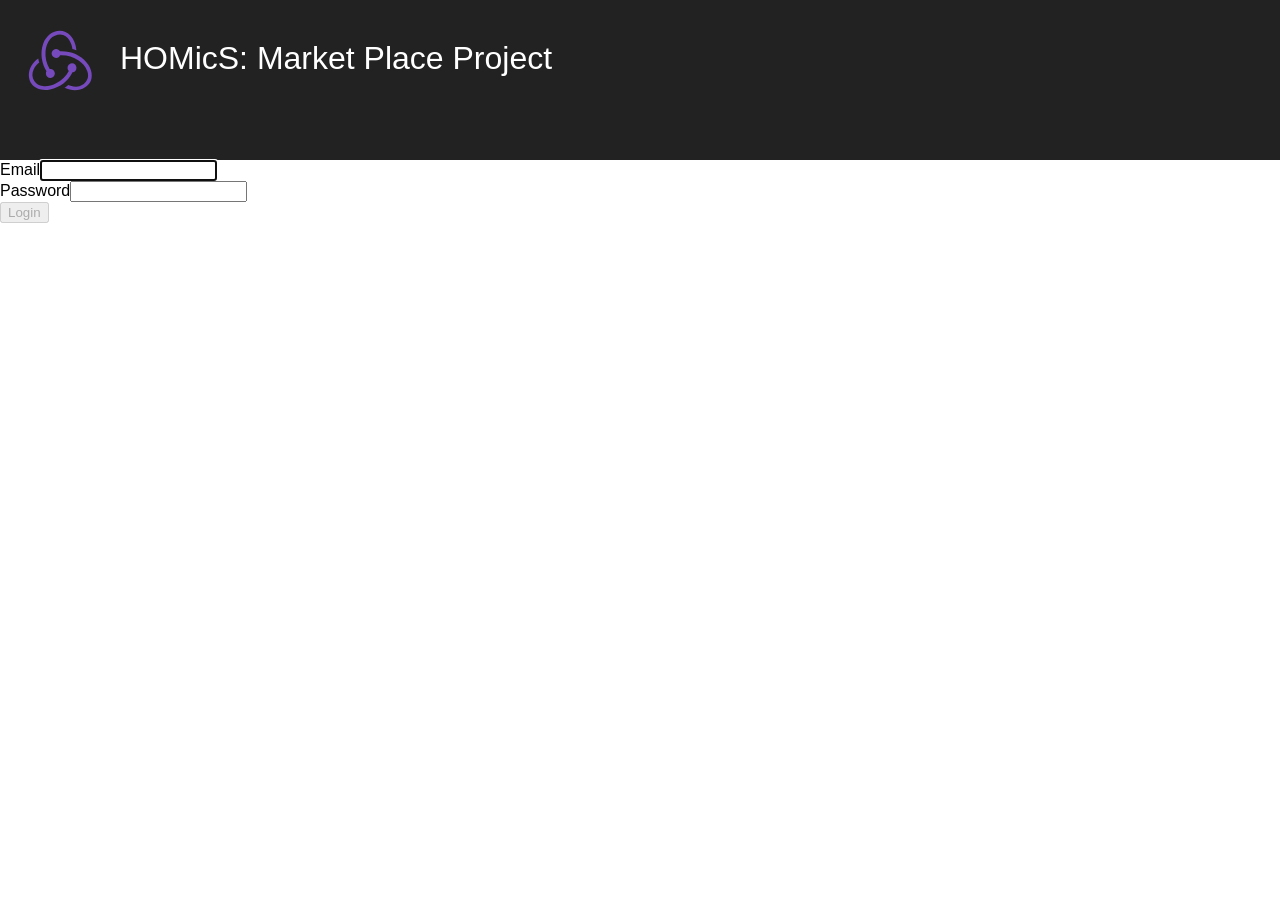
==== monolith/target/classes/public/index.html @ ddca1473 "0 - Init of HandsOn project with the monolith" ====
<!doctype html><html lang="en"><head><meta charset="utf-8"/><link rel="shortcut icon" href="./favicon.ico"/><meta name="viewport" content="width=device-width,initial-scale=1,shrink-to-fit=no"/><meta name="theme-color" content="#000000"/><link rel="manifest" href="./manifest.json"/><title>React App</title><link href="./static/css/2.771b2399.chunk.css" rel="stylesheet"><link href="./static/css/main.bd9f12b7.chunk.css" rel="stylesheet"></head><body><noscript>You need to enable JavaScript to run this app.</noscript><div id="root"></div><script>!function(l){function e(e){for(var r,t,n=e[0],o=e[1],u=e[2],f=0,i=[];f<n.length;f++)t=n[f],p[t]&&i.push(p[t][0]),p[t]=0;for(r in o)Object.prototype.hasOwnProperty.call(o,r)&&(l[r]=o[r]);for(s&&s(e);i.length;)i.shift()();return c.push.apply(c,u||[]),a()}function a(){for(var e,r=0;r<c.length;r++){for(var t=c[r],n=!0,o=1;o<t.length;o++){var u=t[o];0!==p[u]&&(n=!1)}n&&(c.splice(r--,1),e=f(f.s=t[0]))}return e}var t={},p={1:0},c=[];function f(e){if(t[e])return t[e].exports;var r=t[e]={i:e,l:!1,exports:{}};return l[e].call(r.exports,r,r.exports,f),r.l=!0,r.exports}f.m=l,f.c=t,f.d=function(e,r,t){f.o(e,r)||Object.defineProperty(e,r,{enumerable:!0,get:t})},f.r=function(e){"undefined"!=typeof Symbol&&Symbol.toStringTag&&Object.defineProperty(e,Symbol.toStringTag,{value:"Module"}),Object.defineProperty(e,"__esModule",{value:!0})},f.t=function(r,e){if(1&e&&(r=f(r)),8&e)return r;if(4&e&&"object"==typeof r&&r&&r.__esModule)return r;var t=Object.create(null);if(f.r(t),Object.defineProperty(t,"default",{enumerable:!0,value:r}),2&e&&"string"!=typeof r)for(var n in r)f.d(t,n,function(e){return r[e]}.bind(null,n));return t},f.n=function(e){var r=e&&e.__esModule?function(){return e.default}:function(){return e};return f.d(r,"a",r),r},f.o=function(e,r){return Object.prototype.hasOwnProperty.call(e,r)},f.p="./";var r=window.webpackJsonp=window.webpackJsonp||[],n=r.push.bind(r);r.push=e,r=r.slice();for(var o=0;o<r.length;o++)e(r[o]);var s=n;a()}([])</script><script src="./static/js/2.e6fa1d7d.chunk.js"></script><script src="./static/js/main.fa5af7bd.chunk.js"></script></body></html>
---- monolith/target/classes/public/static/css/2.771b2399.chunk.css ----
.Toastify__toast-container{z-index:9999;position:fixed;padding:4px;width:320px;box-sizing:border-box;color:#fff}.Toastify__toast-container--top-left{top:1em;left:1em}.Toastify__toast-container--top-center{top:1em;left:50%;margin-left:-160px}.Toastify__toast-container--top-right{top:1em;right:1em}.Toastify__toast-container--bottom-left{bottom:1em;left:1em}.Toastify__toast-container--bottom-center{bottom:1em;left:50%;margin-left:-160px}.Toastify__toast-container--bottom-right{bottom:1em;right:1em}@media only screen and (max-width:480px){.Toastify__toast-container{width:100vw;padding:0;left:0;margin:0}.Toastify__toast-container--top-center,.Toastify__toast-container--top-left,.Toastify__toast-container--top-right{top:0}.Toastify__toast-container--bottom-center,.Toastify__toast-container--bottom-left,.Toastify__toast-container--bottom-right{bottom:0}.Toastify__toast-container--rtl{right:0;left:auto}}.Toastify__toast{position:relative;min-height:64px;box-sizing:border-box;margin-bottom:1rem;padding:8px;border-radius:1px;box-shadow:0 1px 10px 0 rgba(0,0,0,.1),0 2px 15px 0 rgba(0,0,0,.05);display:-webkit-flex;display:flex;-webkit-justify-content:space-between;justify-content:space-between;max-height:800px;overflow:hidden;font-family:sans-serif;cursor:pointer;direction:ltr}.Toastify__toast--rtl{direction:rtl}.Toastify__toast--default{background:#fff;color:#aaa}.Toastify__toast--info{background:#3498db}.Toastify__toast--success{background:#07bc0c}.Toastify__toast--warning{background:#f1c40f}.Toastify__toast--error{background:#e74c3c}.Toastify__toast-body{margin:auto 0;-webkit-flex:1 1;flex:1 1}@media only screen and (max-width:480px){.Toastify__toast{margin-bottom:0}}.Toastify__close-button{color:#fff;font-weight:700;font-size:14px;background:transparent;outline:none;border:none;padding:0;cursor:pointer;opacity:.7;-webkit-transition:.3s ease;transition:.3s ease;-webkit-align-self:flex-start;align-self:flex-start}.Toastify__close-button--default{color:#000;opacity:.3}.Toastify__close-button:focus,.Toastify__close-button:hover{opacity:1}@-webkit-keyframes Toastify__trackProgress{0%{-webkit-transform:scaleX(1);transform:scaleX(1)}to{-webkit-transform:scaleX(0);transform:scaleX(0)}}@keyframes Toastify__trackProgress{0%{-webkit-transform:scaleX(1);transform:scaleX(1)}to{-webkit-transform:scaleX(0);transform:scaleX(0)}}.Toastify__progress-bar{position:absolute;bottom:0;left:0;width:100%;height:5px;z-index:9999;opacity:.7;background-color:hsla(0,0%,100%,.7);-webkit-transform-origin:left;transform-origin:left}.Toastify__progress-bar--animated{-webkit-animation:Toastify__trackProgress linear 1 forwards;animation:Toastify__trackProgress linear 1 forwards}.Toastify__progress-bar--controlled{-webkit-transition:-webkit-transform .2s;transition:-webkit-transform .2s;transition:transform .2s;transition:transform .2s,-webkit-transform .2s}.Toastify__progress-bar--rtl{right:0;left:auto;-webkit-transform-origin:right;transform-origin:right}.Toastify__progress-bar--default{background:-webkit-linear-gradient(left,#4cd964,#5ac8fa,#007aff,#34aadc,#5856d6,#ff2d55);background:linear-gradient(90deg,#4cd964,#5ac8fa,#007aff,#34aadc,#5856d6,#ff2d55)}@-webkit-keyframes Toastify__bounceInRight{0%,60%,75%,90%,to{-webkit-animation-timing-function:cubic-bezier(.215,.61,.355,1);animation-timing-function:cubic-bezier(.215,.61,.355,1)}0%{opacity:0;-webkit-transform:translate3d(3000px,0,0);transform:translate3d(3000px,0,0)}60%{opacity:1;-webkit-transform:translate3d(-25px,0,0);transform:translate3d(-25px,0,0)}75%{-webkit-transform:translate3d(10px,0,0);transform:translate3d(10px,0,0)}90%{-webkit-transform:translate3d(-5px,0,0);transform:translate3d(-5px,0,0)}to{-webkit-transform:none;transform:none}}@keyframes Toastify__bounceInRight{0%,60%,75%,90%,to{-webkit-animation-timing-function:cubic-bezier(.215,.61,.355,1);animation-timing-function:cubic-bezier(.215,.61,.355,1)}0%{opacity:0;-webkit-transform:translate3d(3000px,0,0);transform:translate3d(3000px,0,0)}60%{opacity:1;-webkit-transform:translate3d(-25px,0,0);transform:translate3d(-25px,0,0)}75%{-webkit-transform:translate3d(10px,0,0);transform:translate3d(10px,0,0)}90%{-webkit-transform:translate3d(-5px,0,0);transform:translate3d(-5px,0,0)}to{-webkit-transform:none;transform:none}}@-webkit-keyframes Toastify__bounceOutRight{20%{opacity:1;-webkit-transform:translate3d(-20px,0,0);transform:translate3d(-20px,0,0)}to{opacity:0;-webkit-transform:translate3d(2000px,0,0);transform:translate3d(2000px,0,0)}}@keyframes Toastify__bounceOutRight{20%{opacity:1;-webkit-transform:translate3d(-20px,0,0);transform:translate3d(-20px,0,0)}to{opacity:0;-webkit-transform:translate3d(2000px,0,0);transform:translate3d(2000px,0,0)}}@-webkit-keyframes Toastify__bounceInLeft{0%,60%,75%,90%,to{-webkit-animation-timing-function:cubic-bezier(.215,.61,.355,1);animation-timing-function:cubic-bezier(.215,.61,.355,1)}0%{opacity:0;-webkit-transform:translate3d(-3000px,0,0);transform:translate3d(-3000px,0,0)}60%{opacity:1;-webkit-transform:translate3d(25px,0,0);transform:translate3d(25px,0,0)}75%{-webkit-transform:translate3d(-10px,0,0);transform:translate3d(-10px,0,0)}90%{-webkit-transform:translate3d(5px,0,0);transform:translate3d(5px,0,0)}to{-webkit-transform:none;transform:none}}@keyframes Toastify__bounceInLeft{0%,60%,75%,90%,to{-webkit-animation-timing-function:cubic-bezier(.215,.61,.355,1);animation-timing-function:cubic-bezier(.215,.61,.355,1)}0%{opacity:0;-webkit-transform:translate3d(-3000px,0,0);transform:translate3d(-3000px,0,0)}60%{opacity:1;-webkit-transform:translate3d(25px,0,0);transform:translate3d(25px,0,0)}75%{-webkit-transform:translate3d(-10px,0,0);transform:translate3d(-10px,0,0)}90%{-webkit-transform:translate3d(5px,0,0);transform:translate3d(5px,0,0)}to{-webkit-transform:none;transform:none}}@-webkit-keyframes Toastify__bounceOutLeft{20%{opacity:1;-webkit-transform:translate3d(20px,0,0);transform:translate3d(20px,0,0)}to{opacity:0;-webkit-transform:translate3d(-2000px,0,0);transform:translate3d(-2000px,0,0)}}@keyframes Toastify__bounceOutLeft{20%{opacity:1;-webkit-transform:translate3d(20px,0,0);transform:translate3d(20px,0,0)}to{opacity:0;-webkit-transform:translate3d(-2000px,0,0);transform:translate3d(-2000px,0,0)}}@-webkit-keyframes Toastify__bounceInUp{0%,60%,75%,90%,to{-webkit-animation-timing-function:cubic-bezier(.215,.61,.355,1);animation-timing-function:cubic-bezier(.215,.61,.355,1)}0%{opacity:0;-webkit-transform:translate3d(0,3000px,0);transform:translate3d(0,3000px,0)}60%{opacity:1;-webkit-transform:translate3d(0,-20px,0);transform:translate3d(0,-20px,0)}75%{-webkit-transform:translate3d(0,10px,0);transform:translate3d(0,10px,0)}90%{-webkit-transform:translate3d(0,-5px,0);transform:translate3d(0,-5px,0)}to{-webkit-transform:translateZ(0);transform:translateZ(0)}}@keyframes Toastify__bounceInUp{0%,60%,75%,90%,to{-webkit-animation-timing-function:cubic-bezier(.215,.61,.355,1);animation-timing-function:cubic-bezier(.215,.61,.355,1)}0%{opacity:0;-webkit-transform:translate3d(0,3000px,0);transform:translate3d(0,3000px,0)}60%{opacity:1;-webkit-transform:translate3d(0,-20px,0);transform:translate3d(0,-20px,0)}75%{-webkit-transform:translate3d(0,10px,0);transform:translate3d(0,10px,0)}90%{-webkit-transform:translate3d(0,-5px,0);transform:translate3d(0,-5px,0)}to{-webkit-transform:translateZ(0);transform:translateZ(0)}}@-webkit-keyframes Toastify__bounceOutUp{20%{-webkit-transform:translate3d(0,-10px,0);transform:translate3d(0,-10px,0)}40%,45%{opacity:1;-webkit-transform:translate3d(0,20px,0);transform:translate3d(0,20px,0)}to{opacity:0;-webkit-transform:translate3d(0,-2000px,0);transform:translate3d(0,-2000px,0)}}@keyframes Toastify__bounceOutUp{20%{-webkit-transform:translate3d(0,-10px,0);transform:translate3d(0,-10px,0)}40%,45%{opacity:1;-webkit-transform:translate3d(0,20px,0);transform:translate3d(0,20px,0)}to{opacity:0;-webkit-transform:translate3d(0,-2000px,0);transform:translate3d(0,-2000px,0)}}@-webkit-keyframes Toastify__bounceInDown{0%,60%,75%,90%,to{-webkit-animation-timing-function:cubic-bezier(.215,.61,.355,1);animation-timing-function:cubic-bezier(.215,.61,.355,1)}0%{opacity:0;-webkit-transform:translate3d(0,-3000px,0);transform:translate3d(0,-3000px,0)}60%{opacity:1;-webkit-transform:translate3d(0,25px,0);transform:translate3d(0,25px,0)}75%{-webkit-transform:translate3d(0,-10px,0);transform:translate3d(0,-10px,0)}90%{-webkit-transform:translate3d(0,5px,0);transform:translate3d(0,5px,0)}to{-webkit-transform:none;transform:none}}@keyframes Toastify__bounceInDown{0%,60%,75%,90%,to{-webkit-animation-timing-function:cubic-bezier(.215,.61,.355,1);animation-timing-function:cubic-bezier(.215,.61,.355,1)}0%{opacity:0;-webkit-transform:translate3d(0,-3000px,0);transform:translate3d(0,-3000px,0)}60%{opacity:1;-webkit-transform:translate3d(0,25px,0);transform:translate3d(0,25px,0)}75%{-webkit-transform:translate3d(0,-10px,0);transform:translate3d(0,-10px,0)}90%{-webkit-transform:translate3d(0,5px,0);transform:translate3d(0,5px,0)}to{-webkit-transform:none;transform:none}}@-webkit-keyframes Toastify__bounceOutDown{20%{-webkit-transform:translate3d(0,10px,0);transform:translate3d(0,10px,0)}40%,45%{opacity:1;-webkit-transform:translate3d(0,-20px,0);transform:translate3d(0,-20px,0)}to{opacity:0;-webkit-transform:translate3d(0,2000px,0);transform:translate3d(0,2000px,0)}}@keyframes Toastify__bounceOutDown{20%{-webkit-transform:translate3d(0,10px,0);transform:translate3d(0,10px,0)}40%,45%{opacity:1;-webkit-transform:translate3d(0,-20px,0);transform:translate3d(0,-20px,0)}to{opacity:0;-webkit-transform:translate3d(0,2000px,0);transform:translate3d(0,2000px,0)}}.Toastify__bounce-enter--bottom-left,.Toastify__bounce-enter--top-left{-webkit-animation-name:Toastify__bounceInLeft;animation-name:Toastify__bounceInLeft}.Toastify__bounce-enter--bottom-right,.Toastify__bounce-enter--top-right{-webkit-animation-name:Toastify__bounceInRight;animation-name:Toastify__bounceInRight}.Toastify__bounce-enter--top-center{-webkit-animation-name:Toastify__bounceInDown;animation-name:Toastify__bounceInDown}.Toastify__bounce-enter--bottom-center{-webkit-animation-name:Toastify__bounceInUp;animation-name:Toastify__bounceInUp}.Toastify__bounce-exit--bottom-left,.Toastify__bounce-exit--top-left{-webkit-animation-name:Toastify__bounceOutLeft;animation-name:Toastify__bounceOutLeft}.Toastify__bounce-exit--bottom-right,.Toastify__bounce-exit--top-right{-webkit-animation-name:Toastify__bounceOutRight;animation-name:Toastify__bounceOutRight}.Toastify__bounce-exit--top-center{-webkit-animation-name:Toastify__bounceOutUp;animation-name:Toastify__bounceOutUp}.Toastify__bounce-exit--bottom-center{-webkit-animation-name:Toastify__bounceOutDown;animation-name:Toastify__bounceOutDown}@-webkit-keyframes Toastify__zoomIn{0%{opacity:0;-webkit-transform:scale3d(.3,.3,.3);transform:scale3d(.3,.3,.3)}50%{opacity:1}}@keyframes Toastify__zoomIn{0%{opacity:0;-webkit-transform:scale3d(.3,.3,.3);transform:scale3d(.3,.3,.3)}50%{opacity:1}}@-webkit-keyframes Toastify__zoomOut{0%{opacity:1}50%{opacity:0;-webkit-transform:scale3d(.3,.3,.3);transform:scale3d(.3,.3,.3)}to{opacity:0}}@keyframes Toastify__zoomOut{0%{opacity:1}50%{opacity:0;-webkit-transform:scale3d(.3,.3,.3);transform:scale3d(.3,.3,.3)}to{opacity:0}}.Toastify__zoom-enter{-webkit-animation-name:Toastify__zoomIn;animation-name:Toastify__zoomIn}.Toastify__zoom-exit{-webkit-animation-name:Toastify__zoomOut;animation-name:Toastify__zoomOut}@-webkit-keyframes Toastify__flipIn{0%{-webkit-transform:perspective(400px) rotateX(90deg);transform:perspective(400px) rotateX(90deg);-webkit-animation-timing-function:ease-in;animation-timing-function:ease-in;opacity:0}40%{-webkit-transform:perspective(400px) rotateX(-20deg);transform:perspective(400px) rotateX(-20deg);-webkit-animation-timing-function:ease-in;animation-timing-function:ease-in}60%{-webkit-transform:perspective(400px) rotateX(10deg);transform:perspective(400px) rotateX(10deg);opacity:1}80%{-webkit-transform:perspective(400px) rotateX(-5deg);transform:perspective(400px) rotateX(-5deg)}to{-webkit-transform:perspective(400px);transform:perspective(400px)}}@keyframes Toastify__flipIn{0%{-webkit-transform:perspective(400px) rotateX(90deg);transform:perspective(400px) rotateX(90deg);-webkit-animation-timing-function:ease-in;animation-timing-function:ease-in;opacity:0}40%{-webkit-transform:perspective(400px) rotateX(-20deg);transform:perspective(400px) rotateX(-20deg);-webkit-animation-timing-function:ease-in;animation-timing-function:ease-in}60%{-webkit-transform:perspective(400px) rotateX(10deg);transform:perspective(400px) rotateX(10deg);opacity:1}80%{-webkit-transform:perspective(400px) rotateX(-5deg);transform:perspective(400px) rotateX(-5deg)}to{-webkit-transform:perspective(400px);transform:perspective(400px)}}@-webkit-keyframes Toastify__flipOut{0%{-webkit-transform:perspective(400px);transform:perspective(400px)}30%{-webkit-transform:perspective(400px) rotateX(-20deg);transform:perspective(400px) rotateX(-20deg);opacity:1}to{-webkit-transform:perspective(400px) rotateX(90deg);transform:perspective(400px) rotateX(90deg);opacity:0}}@keyframes Toastify__flipOut{0%{-webkit-transform:perspective(400px);transform:perspective(400px)}30%{-webkit-transform:perspective(400px) rotateX(-20deg);transform:perspective(400px) rotateX(-20deg);opacity:1}to{-webkit-transform:perspective(400px) rotateX(90deg);transform:perspective(400px) rotateX(90deg);opacity:0}}.Toastify__flip-enter{-webkit-animation-name:Toastify__flipIn;animation-name:Toastify__flipIn}.Toastify__flip-exit{-webkit-animation-name:Toastify__flipOut;animation-name:Toastify__flipOut}@-webkit-keyframes Toastify__slideInRight{0%{-webkit-transform:translate3d(110%,0,0);transform:translate3d(110%,0,0);visibility:visible}to{-webkit-transform:translateZ(0);transform:translateZ(0)}}@keyframes Toastify__slideInRight{0%{-webkit-transform:translate3d(110%,0,0);transform:translate3d(110%,0,0);visibility:visible}to{-webkit-transform:translateZ(0);transform:translateZ(0)}}@-webkit-keyframes Toastify__slideInLeft{0%{-webkit-transform:translate3d(-110%,0,0);transform:translate3d(-110%,0,0);visibility:visible}to{-webkit-transform:translateZ(0);transform:translateZ(0)}}@keyframes Toastify__slideInLeft{0%{-webkit-transform:translate3d(-110%,0,0);transform:translate3d(-110%,0,0);visibility:visible}to{-webkit-transform:translateZ(0);transform:translateZ(0)}}@-webkit-keyframes Toastify__slideInUp{0%{-webkit-transform:translate3d(0,110%,0);transform:translate3d(0,110%,0);visibility:visible}to{-webkit-transform:translateZ(0);transform:translateZ(0)}}@keyframes Toastify__slideInUp{0%{-webkit-transform:translate3d(0,110%,0);transform:translate3d(0,110%,0);visibility:visible}to{-webkit-transform:translateZ(0);transform:translateZ(0)}}@-webkit-keyframes Toastify__slideInDown{0%{-webkit-transform:translate3d(0,-110%,0);transform:translate3d(0,-110%,0);visibility:visible}to{-webkit-transform:translateZ(0);transform:translateZ(0)}}@keyframes Toastify__slideInDown{0%{-webkit-transform:translate3d(0,-110%,0);transform:translate3d(0,-110%,0);visibility:visible}to{-webkit-transform:translateZ(0);transform:translateZ(0)}}@-webkit-keyframes Toastify__slideOutRight{0%{-webkit-transform:translateZ(0);transform:translateZ(0)}to{visibility:hidden;-webkit-transform:translate3d(110%,0,0);transform:translate3d(110%,0,0)}}@keyframes Toastify__slideOutRight{0%{-webkit-transform:translateZ(0);transform:translateZ(0)}to{visibility:hidden;-webkit-transform:translate3d(110%,0,0);transform:translate3d(110%,0,0)}}@-webkit-keyframes Toastify__slideOutLeft{0%{-webkit-transform:translateZ(0);transform:translateZ(0)}to{visibility:hidden;-webkit-transform:translate3d(-110%,0,0);transform:translate3d(-110%,0,0)}}@keyframes Toastify__slideOutLeft{0%{-webkit-transform:translateZ(0);transform:translateZ(0)}to{visibility:hidden;-webkit-transform:translate3d(-110%,0,0);transform:translate3d(-110%,0,0)}}@-webkit-keyframes Toastify__slideOutDown{0%{-webkit-transform:translateZ(0);transform:translateZ(0)}to{visibility:hidden;-webkit-transform:translate3d(0,500px,0);transform:translate3d(0,500px,0)}}@keyframes Toastify__slideOutDown{0%{-webkit-transform:translateZ(0);transform:translateZ(0)}to{visibility:hidden;-webkit-transform:translate3d(0,500px,0);transform:translate3d(0,500px,0)}}@-webkit-keyframes Toastify__slideOutUp{0%{-webkit-transform:translateZ(0);transform:translateZ(0)}to{visibility:hidden;-webkit-transform:translate3d(0,-500px,0);transform:translate3d(0,-500px,0)}}@keyframes Toastify__slideOutUp{0%{-webkit-transform:translateZ(0);transform:translateZ(0)}to{visibility:hidden;-webkit-transform:translate3d(0,-500px,0);transform:translate3d(0,-500px,0)}}.Toastify__slide-enter--bottom-left,.Toastify__slide-enter--top-left{-webkit-animation-name:Toastify__slideInLeft;animation-name:Toastify__slideInLeft}.Toastify__slide-enter--bottom-right,.Toastify__slide-enter--top-right{-webkit-animation-name:Toastify__slideInRight;animation-name:Toastify__slideInRight}.Toastify__slide-enter--top-center{-webkit-animation-name:Toastify__slideInDown;animation-name:Toastify__slideInDown}.Toastify__slide-enter--bottom-center{-webkit-animation-name:Toastify__slideInUp;animation-name:Toastify__slideInUp}.Toastify__slide-exit--bottom-left,.Toastify__slide-exit--top-left{-webkit-animation-name:Toastify__slideOutLeft;animation-name:Toastify__slideOutLeft}.Toastify__slide-exit--bottom-right,.Toastify__slide-exit--top-right{-webkit-animation-name:Toastify__slideOutRight;animation-name:Toastify__slideOutRight}.Toastify__slide-exit--top-center{-webkit-animation-name:Toastify__slideOutUp;animation-name:Toastify__slideOutUp}.Toastify__slide-exit--bottom-center{-webkit-animation-name:Toastify__slideOutDown;animation-name:Toastify__slideOutDown}
/*# sourceMappingURL=2.771b2399.chunk.css.map */
---- monolith/target/classes/public/static/css/main.bd9f12b7.chunk.css ----
body{margin:0;padding:0;font-family:-apple-system,BlinkMacSystemFont,Segoe UI,Roboto,Oxygen,Ubuntu,Cantarell,Fira Sans,Droid Sans,Helvetica Neue,sans-serif;-webkit-font-smoothing:antialiased;-moz-osx-font-smoothing:grayscale}code{font-family:source-code-pro,Menlo,Monaco,Consolas,Courier New,monospace}.App{text-align:center}.App-logo{-webkit-animation:App-logo-spin 20s linear infinite;animation:App-logo-spin 20s linear infinite;height:40vmin;pointer-events:none}.App-header{background-color:#282c34;min-height:100vh;display:-webkit-flex;display:flex;-webkit-flex-direction:column;flex-direction:column;-webkit-align-items:center;align-items:center;-webkit-justify-content:center;justify-content:center;font-size:calc(10px + 2vmin);color:#fff}.App-link{color:#61dafb}@-webkit-keyframes App-logo-spin{0%{-webkit-transform:rotate(0deg);transform:rotate(0deg)}to{-webkit-transform:rotate(1turn);transform:rotate(1turn)}}@keyframes App-logo-spin{0%{-webkit-transform:rotate(0deg);transform:rotate(0deg)}to{-webkit-transform:rotate(1turn);transform:rotate(1turn)}}
/*# sourceMappingURL=main.bd9f12b7.chunk.css.map */
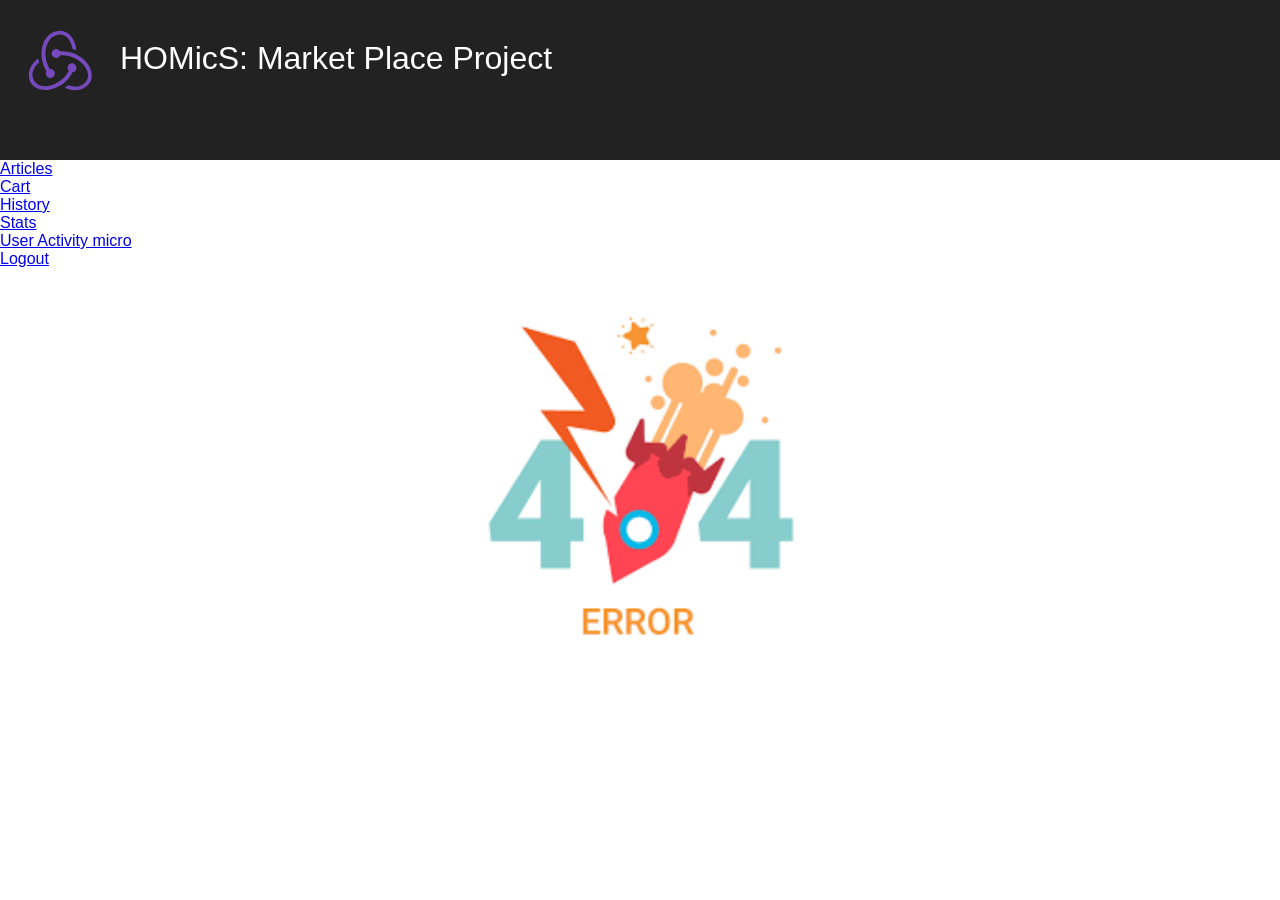
==== commit fa5d370e: "2 - Setting gateway exercise" ====
--- a/monolith/target/classes/public/index.html
+++ b/monolith/target/classes/public/index.html
@@ -1 +1 @@
-<!doctype html><html lang="en"><head><meta charset="utf-8"/><link rel="shortcut icon" href="./favicon.ico"/><meta name="viewport" content="width=device-width,initial-scale=1,shrink-to-fit=no"/><meta name="theme-color" content="#000000"/><link rel="manifest" href="./manifest.json"/><title>React App</title><link href="./static/css/2.771b2399.chunk.css" rel="stylesheet"><link href="./static/css/main.bd9f12b7.chunk.css" rel="stylesheet"></head><body><noscript>You need to enable JavaScript to run this app.</noscript><div id="root"></div><script>!function(l){function e(e){for(var r,t,n=e[0],o=e[1],u=e[2],f=0,i=[];f<n.length;f++)t=n[f],p[t]&&i.push(p[t][0]),p[t]=0;for(r in o)Object.prototype.hasOwnProperty.call(o,r)&&(l[r]=o[r]);for(s&&s(e);i.length;)i.shift()();return c.push.apply(c,u||[]),a()}function a(){for(var e,r=0;r<c.length;r++){for(var t=c[r],n=!0,o=1;o<t.length;o++){var u=t[o];0!==p[u]&&(n=!1)}n&&(c.splice(r--,1),e=f(f.s=t[0]))}return e}var t={},p={1:0},c=[];function f(e){if(t[e])return t[e].exports;var r=t[e]={i:e,l:!1,exports:{}};return l[e].call(r.exports,r,r.exports,f),r.l=!0,r.exports}f.m=l,f.c=t,f.d=function(e,r,t){f.o(e,r)||Object.defineProperty(e,r,{enumerable:!0,get:t})},f.r=function(e){"undefined"!=typeof Symbol&&Symbol.toStringTag&&Object.defineProperty(e,Symbol.toStringTag,{value:"Module"}),Object.defineProperty(e,"__esModule",{value:!0})},f.t=function(r,e){if(1&e&&(r=f(r)),8&e)return r;if(4&e&&"object"==typeof r&&r&&r.__esModule)return r;var t=Object.create(null);if(f.r(t),Object.defineProperty(t,"default",{enumerable:!0,value:r}),2&e&&"string"!=typeof r)for(var n in r)f.d(t,n,function(e){return r[e]}.bind(null,n));return t},f.n=function(e){var r=e&&e.__esModule?function(){return e.default}:function(){return e};return f.d(r,"a",r),r},f.o=function(e,r){return Object.prototype.hasOwnProperty.call(e,r)},f.p="./";var r=window.webpackJsonp=window.webpackJsonp||[],n=r.push.bind(r);r.push=e,r=r.slice();for(var o=0;o<r.length;o++)e(r[o]);var s=n;a()}([])</script><script src="./static/js/2.e6fa1d7d.chunk.js"></script><script src="./static/js/main.fa5af7bd.chunk.js"></script></body></html>+<!doctype html><html lang="en"><head><meta charset="utf-8"/><link rel="shortcut icon" href="./favicon.ico"/><meta name="viewport" content="width=device-width,initial-scale=1,shrink-to-fit=no"/><meta name="theme-color" content="#000000"/><link rel="manifest" href="./manifest.json"/><title>React App</title><link href="./static/css/2.771b2399.chunk.css" rel="stylesheet"><link href="./static/css/main.bd9f12b7.chunk.css" rel="stylesheet"></head><body><noscript>You need to enable JavaScript to run this app.</noscript><div id="root"></div><script>!function(l){function e(e){for(var r,t,n=e[0],o=e[1],u=e[2],f=0,i=[];f<n.length;f++)t=n[f],p[t]&&i.push(p[t][0]),p[t]=0;for(r in o)Object.prototype.hasOwnProperty.call(o,r)&&(l[r]=o[r]);for(s&&s(e);i.length;)i.shift()();return c.push.apply(c,u||[]),a()}function a(){for(var e,r=0;r<c.length;r++){for(var t=c[r],n=!0,o=1;o<t.length;o++){var u=t[o];0!==p[u]&&(n=!1)}n&&(c.splice(r--,1),e=f(f.s=t[0]))}return e}var t={},p={1:0},c=[];function f(e){if(t[e])return t[e].exports;var r=t[e]={i:e,l:!1,exports:{}};return l[e].call(r.exports,r,r.exports,f),r.l=!0,r.exports}f.m=l,f.c=t,f.d=function(e,r,t){f.o(e,r)||Object.defineProperty(e,r,{enumerable:!0,get:t})},f.r=function(e){"undefined"!=typeof Symbol&&Symbol.toStringTag&&Object.defineProperty(e,Symbol.toStringTag,{value:"Module"}),Object.defineProperty(e,"__esModule",{value:!0})},f.t=function(r,e){if(1&e&&(r=f(r)),8&e)return r;if(4&e&&"object"==typeof r&&r&&r.__esModule)return r;var t=Object.create(null);if(f.r(t),Object.defineProperty(t,"default",{enumerable:!0,value:r}),2&e&&"string"!=typeof r)for(var n in r)f.d(t,n,function(e){return r[e]}.bind(null,n));return t},f.n=function(e){var r=e&&e.__esModule?function(){return e.default}:function(){return e};return f.d(r,"a",r),r},f.o=function(e,r){return Object.prototype.hasOwnProperty.call(e,r)},f.p="./";var r=window.webpackJsonp=window.webpackJsonp||[],n=r.push.bind(r);r.push=e,r=r.slice();for(var o=0;o<r.length;o++)e(r[o]);var s=n;a()}([])</script><script src="./static/js/2.2fd9212d.chunk.js"></script><script src="./static/js/main.a1b3278e.chunk.js"></script></body></html>
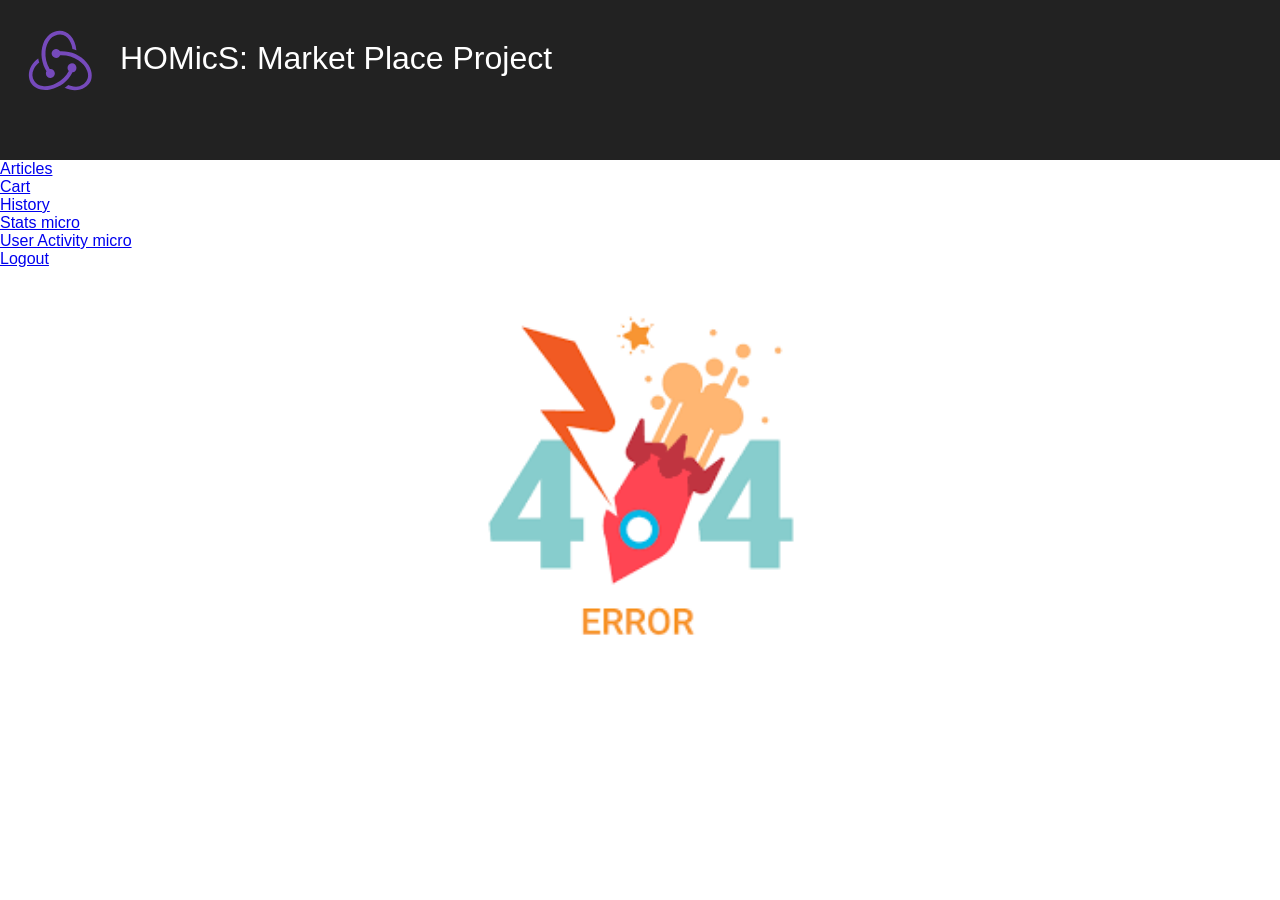
==== commit da5aef42: "3 - Setting stat exercise" ====
--- a/monolith/target/classes/public/index.html
+++ b/monolith/target/classes/public/index.html
@@ -1 +1 @@
-<!doctype html><html lang="en"><head><meta charset="utf-8"/><link rel="shortcut icon" href="./favicon.ico"/><meta name="viewport" content="width=device-width,initial-scale=1,shrink-to-fit=no"/><meta name="theme-color" content="#000000"/><link rel="manifest" href="./manifest.json"/><title>React App</title><link href="./static/css/2.771b2399.chunk.css" rel="stylesheet"><link href="./static/css/main.bd9f12b7.chunk.css" rel="stylesheet"></head><body><noscript>You need to enable JavaScript to run this app.</noscript><div id="root"></div><script>!function(l){function e(e){for(var r,t,n=e[0],o=e[1],u=e[2],f=0,i=[];f<n.length;f++)t=n[f],p[t]&&i.push(p[t][0]),p[t]=0;for(r in o)Object.prototype.hasOwnProperty.call(o,r)&&(l[r]=o[r]);for(s&&s(e);i.length;)i.shift()();return c.push.apply(c,u||[]),a()}function a(){for(var e,r=0;r<c.length;r++){for(var t=c[r],n=!0,o=1;o<t.length;o++){var u=t[o];0!==p[u]&&(n=!1)}n&&(c.splice(r--,1),e=f(f.s=t[0]))}return e}var t={},p={1:0},c=[];function f(e){if(t[e])return t[e].exports;var r=t[e]={i:e,l:!1,exports:{}};return l[e].call(r.exports,r,r.exports,f),r.l=!0,r.exports}f.m=l,f.c=t,f.d=function(e,r,t){f.o(e,r)||Object.defineProperty(e,r,{enumerable:!0,get:t})},f.r=function(e){"undefined"!=typeof Symbol&&Symbol.toStringTag&&Object.defineProperty(e,Symbol.toStringTag,{value:"Module"}),Object.defineProperty(e,"__esModule",{value:!0})},f.t=function(r,e){if(1&e&&(r=f(r)),8&e)return r;if(4&e&&"object"==typeof r&&r&&r.__esModule)return r;var t=Object.create(null);if(f.r(t),Object.defineProperty(t,"default",{enumerable:!0,value:r}),2&e&&"string"!=typeof r)for(var n in r)f.d(t,n,function(e){return r[e]}.bind(null,n));return t},f.n=function(e){var r=e&&e.__esModule?function(){return e.default}:function(){return e};return f.d(r,"a",r),r},f.o=function(e,r){return Object.prototype.hasOwnProperty.call(e,r)},f.p="./";var r=window.webpackJsonp=window.webpackJsonp||[],n=r.push.bind(r);r.push=e,r=r.slice();for(var o=0;o<r.length;o++)e(r[o]);var s=n;a()}([])</script><script src="./static/js/2.2fd9212d.chunk.js"></script><script src="./static/js/main.a1b3278e.chunk.js"></script></body></html>+<!doctype html><html lang="en"><head><meta charset="utf-8"/><link rel="shortcut icon" href="./favicon.ico"/><meta name="viewport" content="width=device-width,initial-scale=1,shrink-to-fit=no"/><meta name="theme-color" content="#000000"/><link rel="manifest" href="./manifest.json"/><title>React App</title><link href="./static/css/2.771b2399.chunk.css" rel="stylesheet"><link href="./static/css/main.bd9f12b7.chunk.css" rel="stylesheet"></head><body><noscript>You need to enable JavaScript to run this app.</noscript><div id="root"></div><script>!function(l){function e(e){for(var r,t,n=e[0],o=e[1],u=e[2],f=0,i=[];f<n.length;f++)t=n[f],p[t]&&i.push(p[t][0]),p[t]=0;for(r in o)Object.prototype.hasOwnProperty.call(o,r)&&(l[r]=o[r]);for(s&&s(e);i.length;)i.shift()();return c.push.apply(c,u||[]),a()}function a(){for(var e,r=0;r<c.length;r++){for(var t=c[r],n=!0,o=1;o<t.length;o++){var u=t[o];0!==p[u]&&(n=!1)}n&&(c.splice(r--,1),e=f(f.s=t[0]))}return e}var t={},p={1:0},c=[];function f(e){if(t[e])return t[e].exports;var r=t[e]={i:e,l:!1,exports:{}};return l[e].call(r.exports,r,r.exports,f),r.l=!0,r.exports}f.m=l,f.c=t,f.d=function(e,r,t){f.o(e,r)||Object.defineProperty(e,r,{enumerable:!0,get:t})},f.r=function(e){"undefined"!=typeof Symbol&&Symbol.toStringTag&&Object.defineProperty(e,Symbol.toStringTag,{value:"Module"}),Object.defineProperty(e,"__esModule",{value:!0})},f.t=function(r,e){if(1&e&&(r=f(r)),8&e)return r;if(4&e&&"object"==typeof r&&r&&r.__esModule)return r;var t=Object.create(null);if(f.r(t),Object.defineProperty(t,"default",{enumerable:!0,value:r}),2&e&&"string"!=typeof r)for(var n in r)f.d(t,n,function(e){return r[e]}.bind(null,n));return t},f.n=function(e){var r=e&&e.__esModule?function(){return e.default}:function(){return e};return f.d(r,"a",r),r},f.o=function(e,r){return Object.prototype.hasOwnProperty.call(e,r)},f.p="./";var r=window.webpackJsonp=window.webpackJsonp||[],n=r.push.bind(r);r.push=e,r=r.slice();for(var o=0;o<r.length;o++)e(r[o]);var s=n;a()}([])</script><script src="./static/js/2.7ede5454.chunk.js"></script><script src="./static/js/main.b1735416.chunk.js"></script></body></html>
